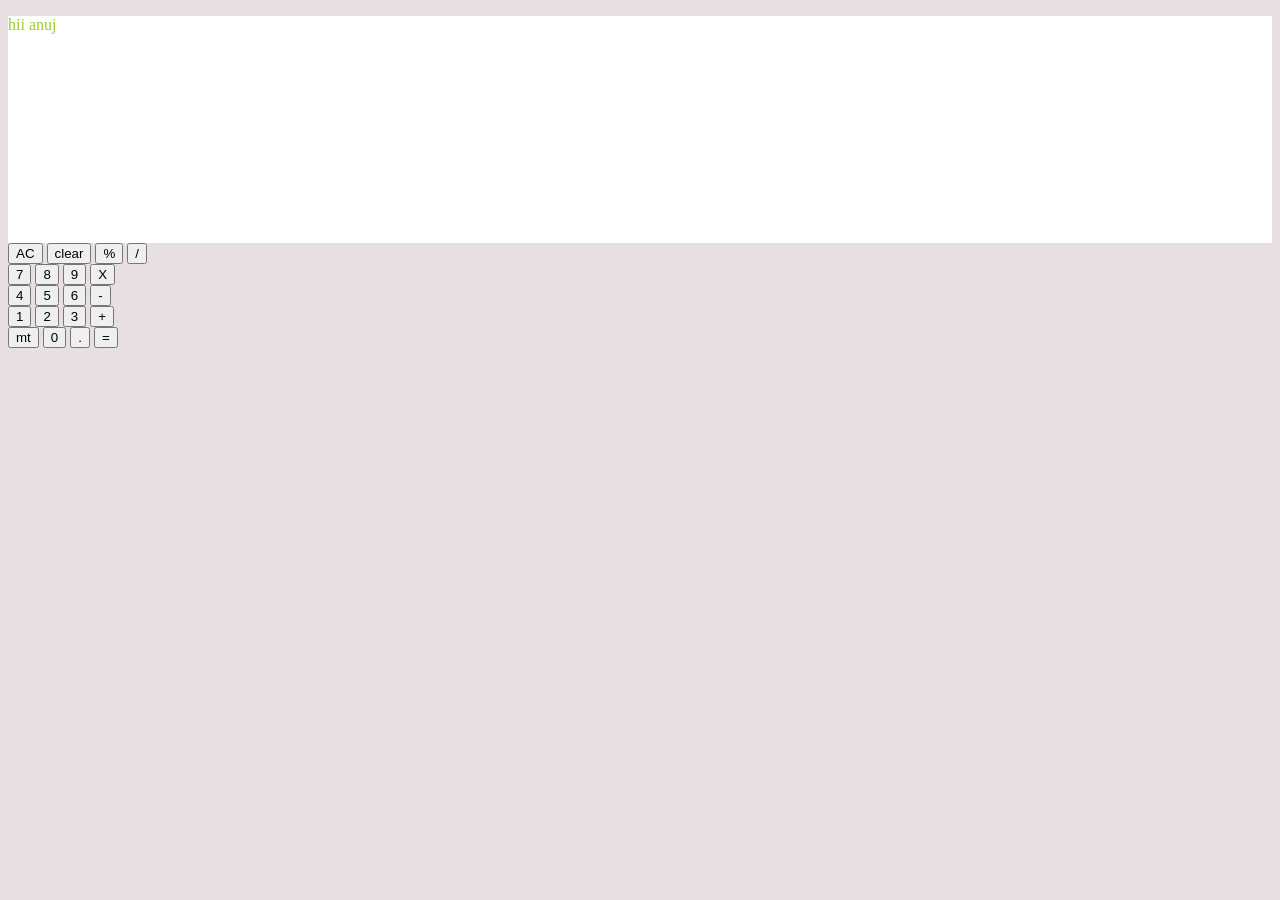
==== calculator.html @ ac0a0514 "Add basic structure for online calculator HTML" ====
<!DOCTYPE html>
<head>
    <title> online calculator </title>
</head>
<body style="background-color: rgb(232, 224, 224);">
    <div>
        <div style="color: yellowgreen;background-color:rgb(255, 255, 255) ; height:6cm;">
            <p> hii anuj </p>
        </div>
        <div>
            <button class="button" type = "button"> AC </button>
            <button class="button" type = "button"> clear </button>
            <button class="button" type = "button"> % </button>
            <button class="button" type = "button"> / </button><br>
            <button class="button" type = "button"> 7 </button>
            <button class="button" type = "button"> 8 </button>
            <button class="button" type = "button"> 9 </button>
            <button class="button" type = "button"> X </button><br>
            <button class="button" type = "button"> 4 </button>
            <button class="button" type = "button"> 5 </button>
            <button class="button" type = "button"> 6 </button>
            <button class="button" type = "button"> - </button><br>
            <button class="button" type = "button"> 1 </button>
            <button class="button" type = "button"> 2 </button>
            <button class="button" type = "button"> 3 </button>
            <button class="button" type = "button"> + </button><br>
            <button class="button" type = "button"> mt </button>
            <button class="button" type = "button"> 0 </button>
            <button class="button" type = "button"> . </button>
            <button class="button" type = "button"> = </button>

            
        </div>
    </div>
   
</body>
</html>
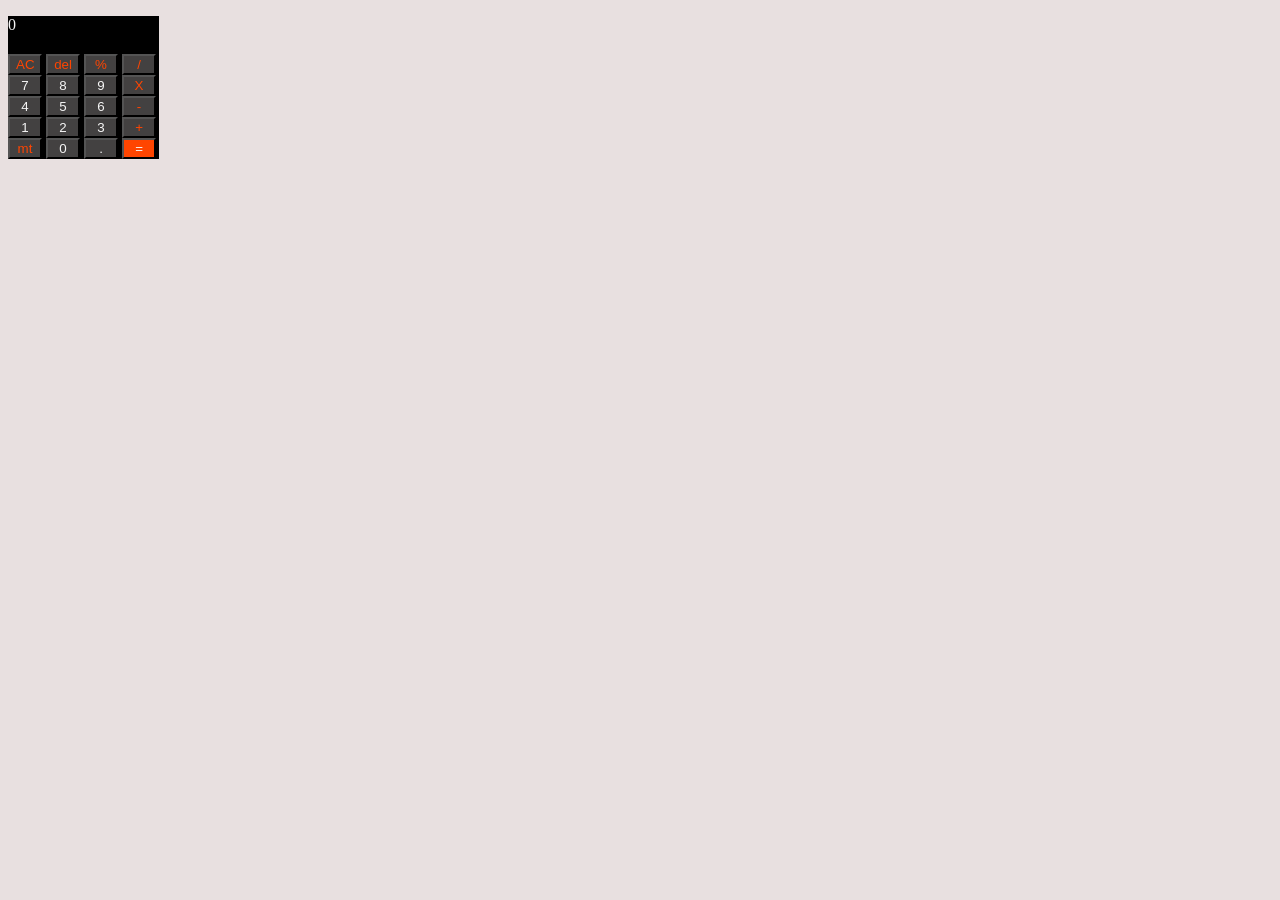
==== commit 0b197c65: "add css cobe and apply" ====
--- a/calculator.html
+++ b/calculator.html
@@ -1,34 +1,52 @@
 <!DOCTYPE html>
 <head>
     <title> online calculator </title>
+    <style>
+        .number{
+            background-color: rgb(67, 65, 65);
+            color: whitesmoke;
+            width: 0.90cm;
+        }
+        .operator{
+            background-color: rgb(67, 65, 65);
+            color:orangered;
+            width: 0.90cm;
+        }
+        .equle_to{
+            background-color:orangered;
+            color:whitesmoke;
+            width: 0.90cm;
+        }
+    </style>
 </head>
 <body style="background-color: rgb(232, 224, 224);">
-    <div>
-        <div style="color: yellowgreen;background-color:rgb(255, 255, 255) ; height:6cm;">
-            <p> hii anuj </p>
+    <div style="height: 50px; width: 200px;">
+        <div style="background-color:black; height: 1cm;width: 4cm;color: whitesmoke;">
+            <p>0</p>
         </div>
-        <div>
-            <button class="button" type = "button"> AC </button>
-            <button class="button" type = "button"> clear </button>
-            <button class="button" type = "button"> % </button>
-            <button class="button" type = "button"> / </button><br>
-            <button class="button" type = "button"> 7 </button>
-            <button class="button" type = "button"> 8 </button>
-            <button class="button" type = "button"> 9 </button>
-            <button class="button" type = "button"> X </button><br>
-            <button class="button" type = "button"> 4 </button>
-            <button class="button" type = "button"> 5 </button>
-            <button class="button" type = "button"> 6 </button>
-            <button class="button" type = "button"> - </button><br>
-            <button class="button" type = "button"> 1 </button>
-            <button class="button" type = "button"> 2 </button>
-            <button class="button" type = "button"> 3 </button>
-            <button class="button" type = "button"> + </button><br>
-            <button class="button" type = "button"> mt </button>
-            <button class="button" type = "button"> 0 </button>
-            <button class="button" type = "button"> . </button>
-            <button class="button" type = "button"> = </button>
+        <div style="width: 4cm; background-color:black;">
+            <button onclick="" class="operator"> AC </button>
+            <button onclick="" class="operator"> del </button>
+            <button onclick="" class="operator"> % </button>
+            <button onclick="" class="operator"> / </button><br>
+            <button onclick="" class="number"> 7 </button>
+            <button onclick="" class="number"> 8 </button>
+            <button onclick="" class="number"> 9 </button>
+            <button onclick="" class="operator"> X </button><br>
+            <button onclick="" class="number"> 4 </button>
+            <button onclick="" class="number"> 5 </button>
+            <button onclick="" class="number"> 6 </button>
+            <button onclick="" class="operator"> - </button><br>
+            <button onclick="" class="number"> 1 </button>
+            <button onclick="" class="number"> 2 </button>
+            <button onclick="" class="number"> 3 </button>
+            <button onclick="" class="operator"> + </button><br>
+            <button onclick="" class="operator"> mt </button>
+            <button onclick="" class="number"> 0 </button>
+            <button onclick="" class="number"> . </button>
+            <button onclick="" class="equle_to"> = </button>
 
+        
             
         </div>
     </div>
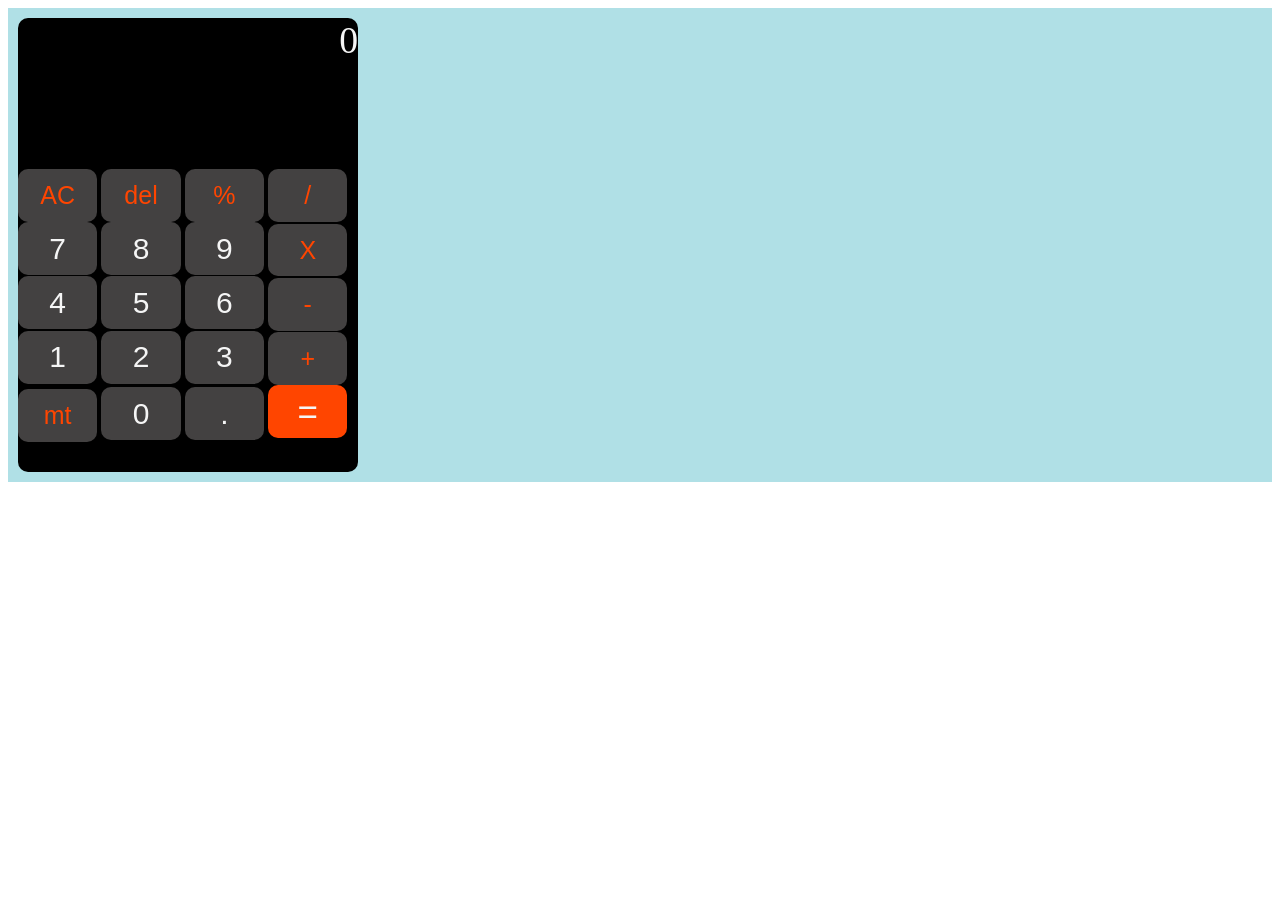
==== commit 1a2f2ea7: "adding some new files" ====
--- a/calculator.html
+++ b/calculator.html
@@ -1,55 +1,37 @@
 <!DOCTYPE html>
 <head>
     <title> online calculator </title>
-    <style>
-        .number{
-            background-color: rgb(67, 65, 65);
-            color: whitesmoke;
-            width: 0.90cm;
-        }
-        .operator{
-            background-color: rgb(67, 65, 65);
-            color:orangered;
-            width: 0.90cm;
-        }
-        .equle_to{
-            background-color:orangered;
-            color:whitesmoke;
-            width: 0.90cm;
-        }
-    </style>
+    <link  rel="stylesheet" href="calculatorCss.css"/>
 </head>
-<body style="background-color: rgb(232, 224, 224);">
-    <div style="height: 50px; width: 200px;">
-        <div style="background-color:black; height: 1cm;width: 4cm;color: whitesmoke;">
-            <p>0</p>
-        </div>
-        <div style="width: 4cm; background-color:black;">
-            <button onclick="" class="operator"> AC </button>
-            <button onclick="" class="operator"> del </button>
-            <button onclick="" class="operator"> % </button>
-            <button onclick="" class="operator"> / </button><br>
-            <button onclick="" class="number"> 7 </button>
-            <button onclick="" class="number"> 8 </button>
-            <button onclick="" class="number"> 9 </button>
-            <button onclick="" class="operator"> X </button><br>
-            <button onclick="" class="number"> 4 </button>
-            <button onclick="" class="number"> 5 </button>
-            <button onclick="" class="number"> 6 </button>
-            <button onclick="" class="operator"> - </button><br>
-            <button onclick="" class="number"> 1 </button>
-            <button onclick="" class="number"> 2 </button>
-            <button onclick="" class="number"> 3 </button>
-            <button onclick="" class="operator"> + </button><br>
-            <button onclick="" class="operator"> mt </button>
-            <button onclick="" class="number"> 0 </button>
-            <button onclick="" class="number"> . </button>
-            <button onclick="" class="equle_to"> = </button>
 
-        
-            
+<body>
+    <div class="maindiv">
+        <div class="display">0</div>
+        <div class="keyboard">
+            <button id="buttonAc" class="operator"> AC </button>
+            <button id="buttondel" class="operator"> del </button>
+            <button id="buttonPersentage" onclick="" class="operator"> % </button>
+            <button id="buttonslash" onclick="" class="operator"> / </button><br>
+            <button id="button7" onclick="" class="number"> 7 </button>
+            <button id="button8" onclick="" class="number"> 8 </button>
+            <button id="button9" onclick="" class="number"> 9 </button>
+            <button id="buttonx" onclick="" class="operator"> X </button><br>
+            <button id="button4" onclick="" class="number"> 4 </button>
+            <button id="button5" onclick="" class="number"> 5 </button>
+            <button id="button6" onclick="" class="number"> 6 </button>
+            <button id="buttonMines" onclick="" class="operator"> - </button><br>
+            <button id="button1" onclick="" class="number"> 1 </button>
+            <button id="button2" onclick="" class="number"> 2 </button>
+            <button id="button3" onclick="" class="number"> 3 </button>
+            <button id="buttonPlush" onclick="" class="operator"> + </button><br>
+            <button id="buttonmt" onclick="" class="operator"> mt </button>
+            <button id="button0" onclick="" class="number"> 0 </button>
+            <button id="buttonpoint" onclick="" class="number"> . </button>
+            <button id="buttonequle" onclick="" class="equle_to"> = </button>
         </div>
     </div>
-   
+<script src="jCalculator.js"></script>
+
 </body>
-</html>
+
+</html>
--- a/calculatorCss.css
+++ b/calculatorCss.css
@@ -0,0 +1,58 @@
+.number {
+    background-color: rgb(67, 65, 65);
+    color: whitesmoke;
+    width: 2.1cm;
+    border: none;
+    border-radius: 10px;
+    height: 1.4cm;
+    font-size: 30px ;
+}
+
+.operator {
+    background-color: rgb(67, 65, 65);
+    color: orangered;
+    width: 2.1cm;
+    border: none;
+    border-radius: 10px;
+    height: 1.4cm;
+    font-size: 25px ;
+}
+
+.equle_to {
+    background-color: orangered;
+    color: whitesmoke;
+    width: 2.1cm;
+    border: none;
+    border-radius: 10px;
+    height: 1.4cm;
+    font-size: 35px ;
+}
+
+.display {
+    background-color: black;
+    height: 4cm;
+    width: 9cm;
+    font-size: 1cm;
+    color: whitesmoke;
+    text-align:end;
+    border-top-left-radius: 10px;
+    border-top-right-radius: 10px;
+    
+}
+
+.keyboard {
+    height: 8cm;
+    width: 9cm;
+    background-color: black;
+    border-bottom-left-radius: 10px;
+    border-bottom-right-radius: 10px;
+}
+
+.maindiv {
+    padding: 100px 100px;
+    background-color: powderblue;
+    /* height: 10cm;
+    width: 9cm; */
+    padding: 10px;
+
+}
